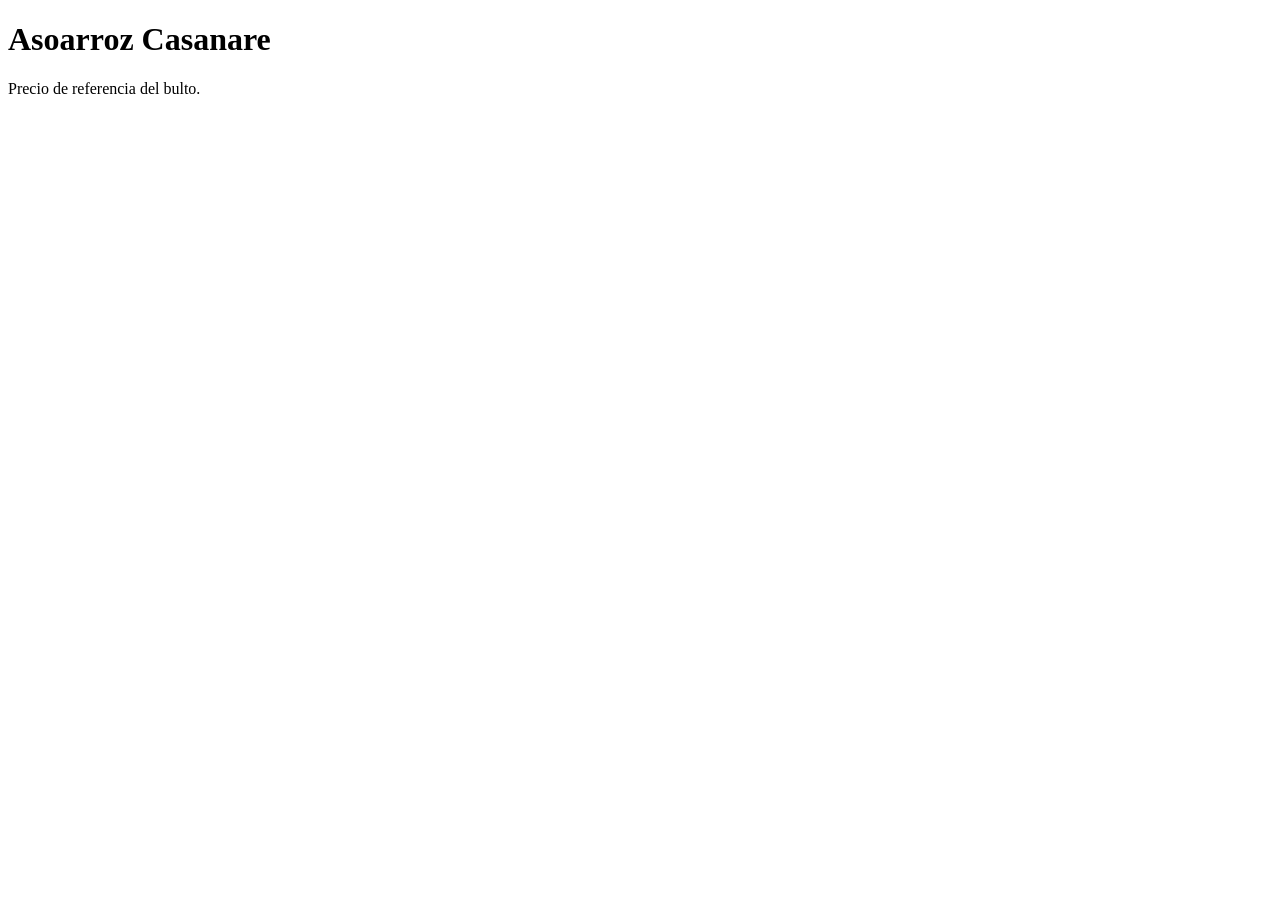
==== index.html @ 9f17b48c "Semana 1: estructura minima HTML5" ====
<!DOCTYPE html>
<html lang="es">
<head>
    <meta charset="UTF-8">
    <meta name="viewport"
            content="width=device-width,initial-scale=1.0">
    <title>Asoarroz Casanare</title>
</head>
<body>
    <header>
        <h1>Asoarroz Casanare</h1>
    </header>
    <main>
        <p>Precio de referencia del bulto.</p>
    </main>
</body>
</html>
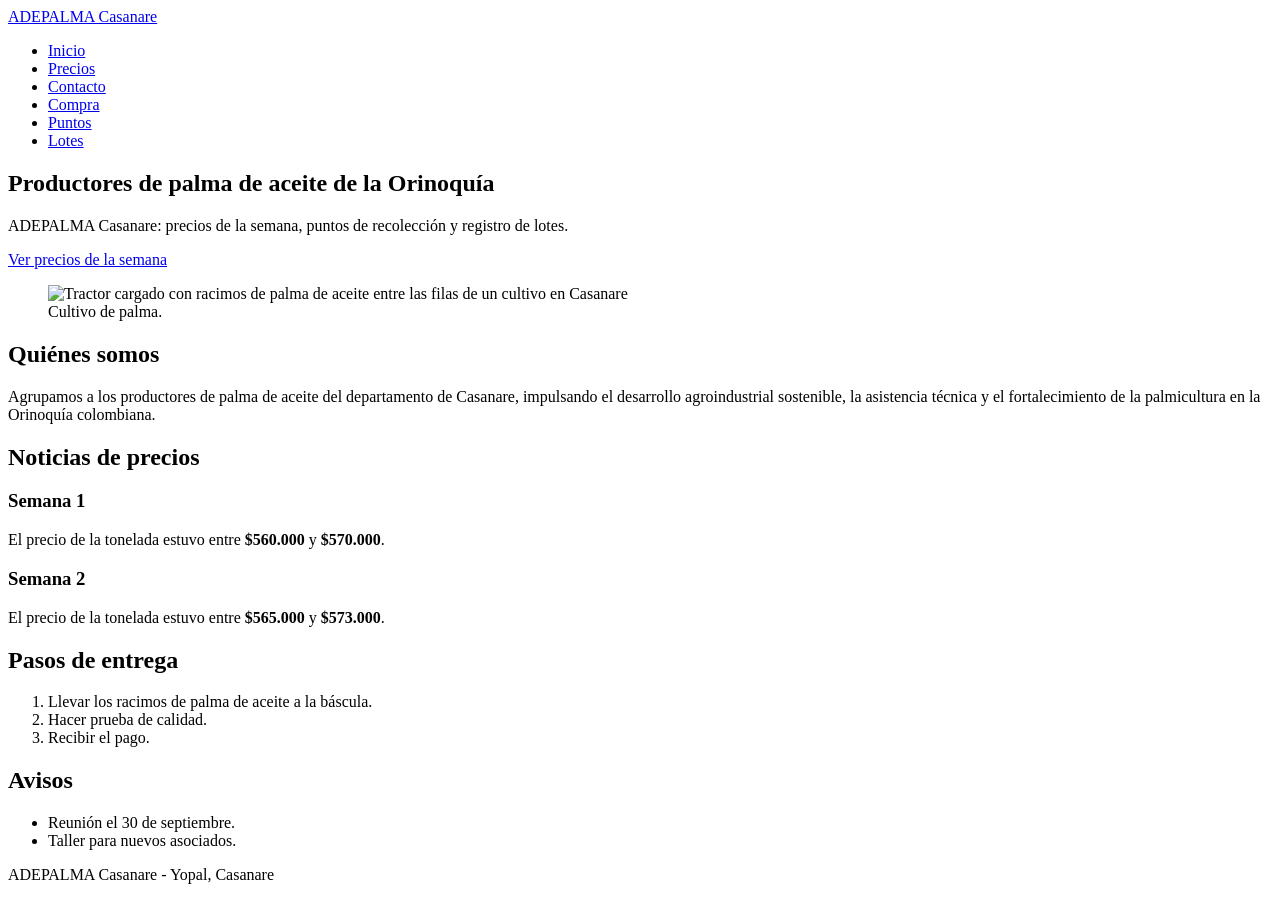
==== commit 732cba43: "Add files via upload" ====
--- a/index.html
+++ b/index.html
@@ -2,16 +2,84 @@
 <html lang="es">
 <head>
     <meta charset="UTF-8">
-    <meta name="viewport"
-            content="width=device-width,initial-scale=1.0">
-    <title>Asoarroz Casanare</title>
+    <meta name="viewport" content="width=device-width, initial-scale=1.0">
+    <title>ADEPALMA Casanare</title>
+    <link rel="icon" href="../img/favicon.svg" type="image/svg+xml">
+    <link rel="preconnect" href="https://fonts.googleapis.com">
+    <link rel="preconnect" href="https://fonts.gstatic.com" crossorigin>
+    <link href="https://fonts.googleapis.com/css2?family=Bricolage+Grotesque:wght@600;800&family=Public+Sans:wght@400;600;700&display=swap" rel="stylesheet">
+    <link rel="stylesheet" href="../css/estilos.css">
+    <link rel="stylesheet" href="../css/responsivo.css">
 </head>
+
 <body>
     <header>
-        <h1>Asoarroz Casanare</h1>
+        <a class="marca" href="index.html">ADEPALMA Casanare</a>
+        <nav aria-label="Navegación principal">
+            <ul>
+                <li><a href="index.html" aria-current="page">Inicio</a></li>
+                <li><a href="precios.html">Precios</a></li>
+                <li><a href="contacto.html">Contacto</a></li>
+                <li><a href="formulario.html">Compra</a></li>
+                <li><a href="puntos.html">Puntos</a></li>
+                <li><a href="panel.php">Lotes</a></li>
+
+            </ul>
+        </nav>
     </header>
+
+    <section class="hero">
+        <div>
+            <h1>Productores de palma de aceite de la Orinoquía</h1>
+            <p>ADEPALMA Casanare: precios de la semana, puntos de recolección y registro de lotes.</p>
+            <a class="boton" href="precios.html">Ver precios de la semana</a>
+        </div>
+        <figure>
+            <img src="../img/palma.png" alt="Tractor cargado con racimos de palma de aceite entre las filas de un cultivo en Casanare">
+            <figcaption>Cultivo de palma.</figcaption>
+        </figure>
+    </section>
+
     <main>
-        <p>Precio de referencia del bulto.</p>
+        <section>
+            <h2>Quiénes somos</h2>
+            <p>Agrupamos a los productores de palma de aceite del departamento de Casanare, impulsando el desarrollo agroindustrial sostenible, la asistencia técnica y el fortalecimiento de la palmicultura en la Orinoquía colombiana.</p>
+        </section>
+
+        <section>
+            <h2>Noticias de precios</h2>
+            <div class="tarjetas">
+                <article class="tarjeta">
+                    <h3>Semana 1</h3>
+                    <p>El precio de la tonelada estuvo entre <strong>$560.000</strong> y <strong>$570.000</strong>.</p>
+                </article>
+                <article class="tarjeta">
+                    <h3>Semana 2</h3>
+                    <p>El precio de la tonelada estuvo entre <strong>$565.000</strong> y <strong>$573.000</strong>.</p>
+                </article>
+            </div>
+        </section>
+
+        <section>
+            <h2>Pasos de entrega</h2>
+            <ol class="pasos">
+                <li>Llevar los racimos de palma de aceite a la báscula.</li>
+                <li>Hacer prueba de calidad.</li>
+                <li>Recibir el pago.</li>
+            </ol>
+        </section>
+
+        <aside>
+            <h2>Avisos</h2>
+            <ul>
+                <li>Reunión el 30 de septiembre.</li>
+                <li>Taller para nuevos asociados.</li>
+            </ul>
+        </aside>
     </main>
+
+    <footer>
+        <p>ADEPALMA Casanare - Yopal, Casanare</p>
+    </footer>
 </body>
-</html>+</html>
